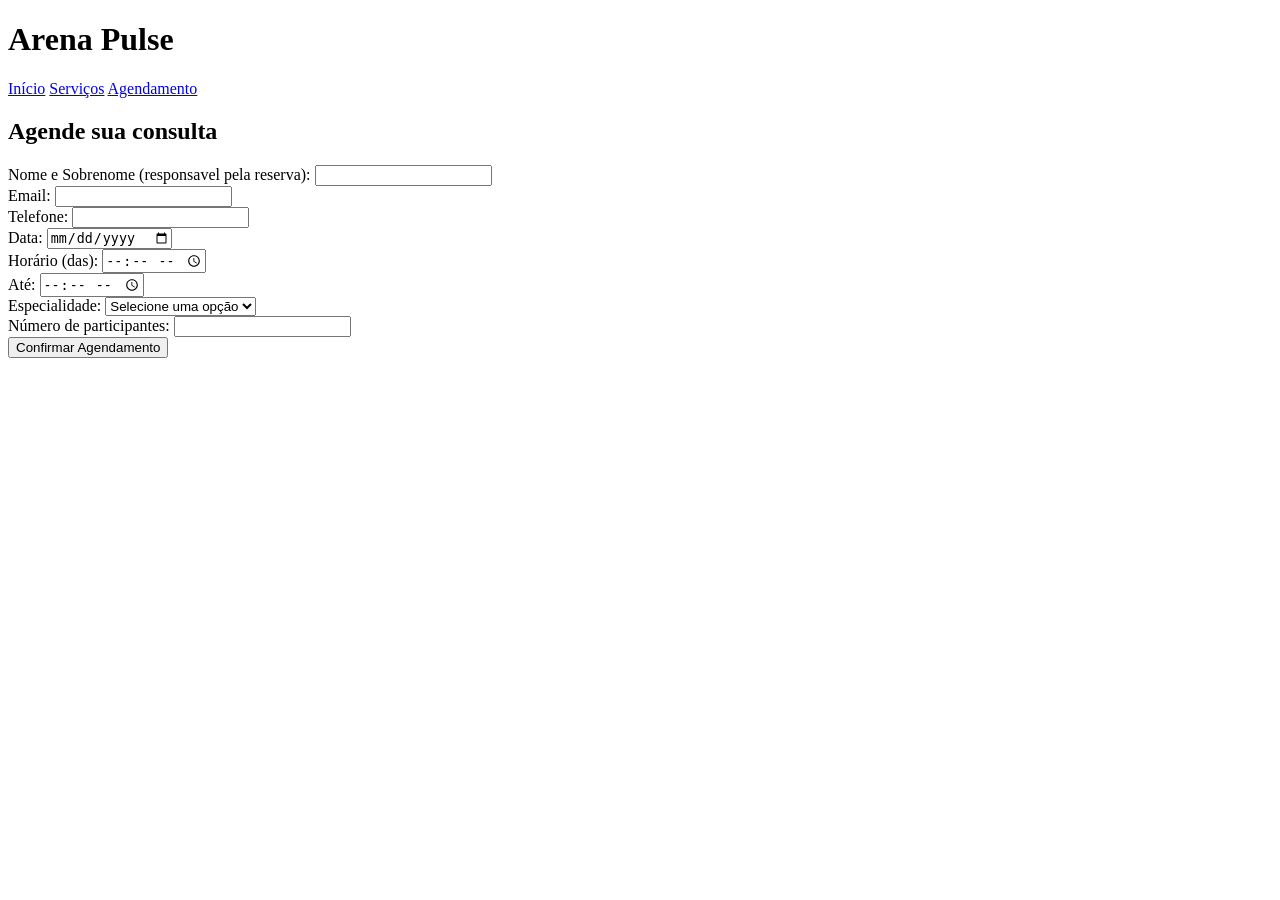
==== agendamento.html @ 3b2580d9 ""Importado a estrutura HTML de tema livre" ====
<!DOCTYPE html>
<html lang="pt-BR">

<head>
    <meta charset="UTF-8">
    <meta name="viewport" content="width=device-width, initial-scale=1.0">
    <title>Pulse Arena - Agendamento</title>
</head>

<body>
    <header>
        <h1>Arena Pulse</h1>
        <nav>
            <a href="index.html">Início</a>
            <a href="servicos.html">Serviços</a>
            <a href="agendamento.html">Agendamento</a>
        </nav>
    </header>

    <main>
        <h2>Agende sua consulta</h2>
        <form action="#" method="post">
            <label for="nome">Nome e Sobrenome (responsavel pela reserva): </label>
            <input type="text" name="nome" id="nome" required> <br>

            <label for="email">Email: </label>
            <input type="email" name="email" id="email"> <br>

            <label for="telefone">Telefone: </label>
            <input 
                type="tel" 
                name="telefone" 
                id="telefone" 
                required inputmode="numeric" 
                pattern="(?:\(?[1-9]{2}\)?\s?)?(?:9\d{4}|\d{4})-?\d{4}"
                maxlength="15"
                title="Digite com DD. Ex: (17) 98765-4321 ou 17987654321"> <br>

            <label for="data">Data: </label>
            <input type="date" name="data" id="data"> <br>

            <label for="horadas">Horário (das): </label>
            <input type="time" name="horadas" id="horadas" required> <br>

            <label for="horaate">Até: </label>
            <input type="time" name="horaate" id="horaate" required> <br>

            <label for="especialidades">Especialidade:</label>
            <select name="especialidades" id="especialidades">
                <option value="">Selecione uma opção</option>
                <option value="futsal">Futsal</option>
                <option value="volei">Vôlei</option>
                <option value="futevôlei">Fute Vôlei</option>
                <option value="basquete">Basquete</option>
                <option value="tenisdemesa">Tenis de mesa</option>
            </select>
            <br>
            <label for="participantes">Número de participantes: </label>
            <input type="text" name="participantes" id="participantes" title="Máximo de participantes por reserva: 25" required>
            <br>
            <button type="submit">Confirmar Agendamento</button>
        </form>
    </main>
</body>

</html>
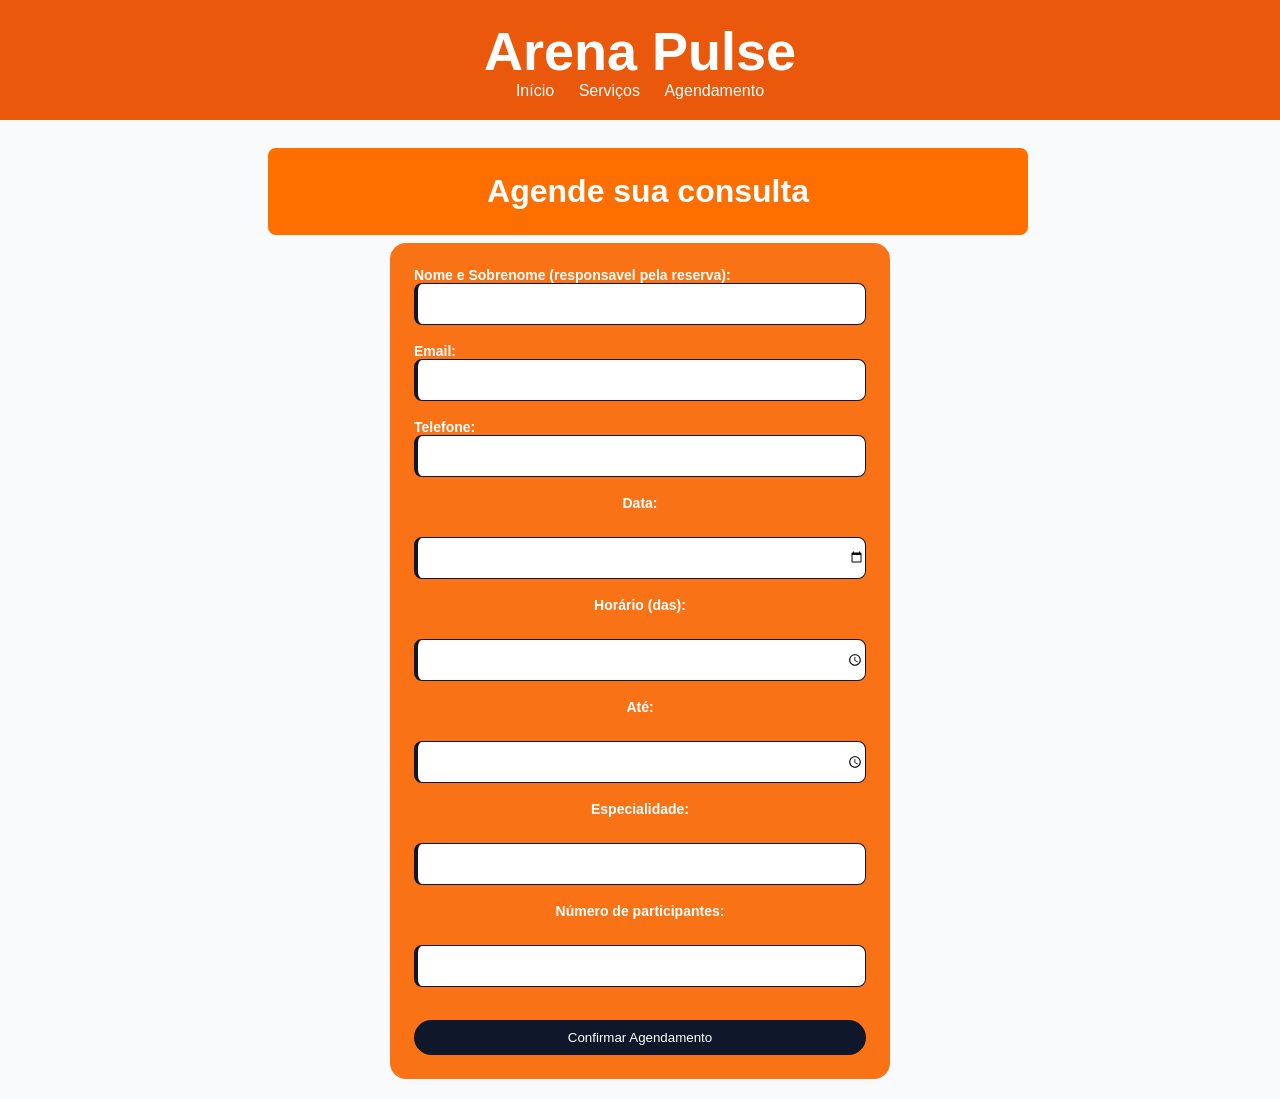
==== commit 71234332: "Aplica classes reutilizáveis, variantes e imagem de fundo com ID" ====
--- a/agendamento.html
+++ b/agendamento.html
@@ -5,6 +5,7 @@
     <meta charset="UTF-8">
     <meta name="viewport" content="width=device-width, initial-scale=1.0">
     <title>Pulse Arena - Agendamento</title>
+    <link rel="stylesheet" href="style.css">
 </head>
 
 <body>
@@ -18,16 +19,17 @@
     </header>
 
     <main>
-        <h2>Agende sua consulta</h2>
-        <form action="#" method="post">
+        <h2 class="form1">Agende sua consulta</h2>
+        <form action="#" method="post" id="formulario">
             <label for="nome">Nome e Sobrenome (responsavel pela reserva): </label>
-            <input type="text" name="nome" id="nome" required> <br>
+            <input type="text" name="nome" id="nome" required
+            class="form"> <br>
 
             <label for="email">Email: </label>
-            <input type="email" name="email" id="email"> <br>
+            <input type="email" name="email" id="email" class="form"> <br>
 
             <label for="telefone">Telefone: </label>
-            <input 
+            <input class="form"
                 type="tel" 
                 name="telefone" 
                 id="telefone" 
@@ -36,17 +38,17 @@
                 maxlength="15"
                 title="Digite com DD. Ex: (17) 98765-4321 ou 17987654321"> <br>
 
-            <label for="data">Data: </label>
-            <input type="date" name="data" id="data"> <br>
+            <label for="data" class="form2">Data: </label>
+            <input type="date" name="data" id="data" class="form3"> <br>
 
-            <label for="horadas">Horário (das): </label>
-            <input type="time" name="horadas" id="horadas" required> <br>
+            <label for="horadas" class="form2">Horário (das): </label>
+            <input type="time" name="horadas" id="horadas" required class="form3"> <br>
 
-            <label for="horaate">Até: </label>
-            <input type="time" name="horaate" id="horaate" required> <br>
+            <label for="horaate" class="form2">Até: </label>
+            <input type="time" name="horaate" id="horaate" required class="form3"> <br>
 
-            <label for="especialidades">Especialidade:</label>
-            <select name="especialidades" id="especialidades">
+            <label for="especialidades" class="form2">Especialidade:</label>
+            <select name="especialidades" id="especialidades" class="form3">
                 <option value="">Selecione uma opção</option>
                 <option value="futsal">Futsal</option>
                 <option value="volei">Vôlei</option>
@@ -55,10 +57,10 @@
                 <option value="tenisdemesa">Tenis de mesa</option>
             </select>
             <br>
-            <label for="participantes">Número de participantes: </label>
-            <input type="text" name="participantes" id="participantes" title="Máximo de participantes por reserva: 25" required>
+            <label for="participantes" class="form2">Número de participantes: </label>
+            <input type="text" name="participantes" id="participantes" title="Máximo de participantes por reserva: 25" required class="form2">
             <br>
-            <button type="submit">Confirmar Agendamento</button>
+            <button type="submit" class="botton">Confirmar Agendamento</button>
         </form>
     </main>
 </body>
--- a/style.css
+++ b/style.css
@@ -0,0 +1,193 @@
+* {
+  margin: 0;
+  padding: 0;
+  box-sizing: border-box;
+}
+
+body {
+  background-color: #F8FAFC;
+  color: #0F172A;
+  font-family: sans-serif;
+}
+
+h1 {
+    font-size: 54px;
+}
+
+h2 {
+    margin: 8px;
+    font-size: 32px;
+}
+
+header {
+  background-color: #EA580C;
+  padding: 20px;
+  text-align: center;
+  color: #ffffff;
+}
+
+footer {
+  background-color: #EA580C;
+  padding: 20px;
+  text-align: center;
+  color: #ffffff;
+}
+
+main {
+  max-width: 800px;
+  margin: 0 auto;
+  padding: 20px;
+}
+
+nav a {
+  color: #ffffff;
+  text-decoration: none;
+  margin: 0 10px;
+}
+
+nav li {
+    display: inline-block;
+    margin: 0 16px;
+}
+
+label {
+    display: block;
+    width: 100%;
+    text-align: left;
+    font-size: 14px;
+    font-weight: bold;
+    background: transparent !important;
+    border: none !important;
+}
+
+textarea {
+    width: 100%;
+    border-radius: 8px;
+    border-left: 4px solid #1e293b;
+}
+
+.form {
+    display: block;
+    text-align: center;
+    width: 100%;
+    height: 42px;
+    padding: 8px;
+    border-radius: 8px;
+    border: 0.5px solid #0F172A;
+    border-left: 4px solid #0F172A;
+    color: #FFFFFF;
+}
+
+.form1 {
+    display: block;
+    width: 100%;
+    padding: 25px;
+    color: #FFFFFF;
+    text-align: center;
+    border-radius: 8px;
+    background-color: #ff6f00;
+
+}
+
+.form2 {
+    display: block;
+    width: 100%;
+    height: 42px;
+    text-align: center;
+    border-radius: 8px;
+    border: 1px solid #0F172A;
+    background-color: #ffffff;
+    border-left: 4px solid #0F172A;
+    color: #FFFFFF;
+}
+
+.form3 {
+    display: block;
+    width: 100%;
+    height: 42px;
+    text-align: center;
+    border-radius: 8px;
+    border: 1px solid #0F172A;
+    background-color: #ffffff;
+    border-left: 4px solid #0F172A;
+    color: #FFFFFF;
+}
+
+.botton {
+    display: block;
+    width: 100%;
+    padding: 10px;
+    margin-top: 15px;
+    background-color: #0F172A;
+    color: #FFFFFF;
+    border: none;
+    border-radius: 50px;
+    cursor: pointer;
+}
+
+.foto {
+    background-image: #e2e8f0;
+    background-size: cover;
+    background-position: center;
+    height: 400px;
+    width: 100%;
+    border-radius: 4px;
+    margin-bottom: 12px;
+}
+
+.card {
+    background-color:antiquewhite;
+    border: 1px solid #E2E8F0;
+    border-radius: 12px;
+    padding: 24px;
+    margin-bottom: 16px;
+    margin-top: 16px;
+    text-align: center;
+}
+
+.tabela_servicos {
+    width: 100%;
+    max-width: 700px;
+    margin: 20px auto;
+    background-color: #FFFFFF;
+    border-collapse: collapse;
+    border-radius: 8px;
+    box-shadow: 0 4px 6px -1px;
+}
+
+.tabela_servicos th {
+    background-color: #EA580C;
+    color: #ffffff;
+    padding: 12px;
+    text-align: left;
+    overflow: hidden;
+}
+
+.tabela_servicos td {
+    padding: 12px;
+    border-bottom: 1px solid #101010;
+}
+.tabela_servicos_pdf {
+    text-decoration: none;
+    color: #EA580C;
+    font-weight: bold;
+}
+
+.sobrenos {
+    color: #ffffff ;
+    margin-bottom: 16px;
+}
+
+/* Seletor de ID */
+#formulario {
+    max-width: 500px;
+    margin: 0 auto;
+    background-color: #F97316;
+    color: #FFFFFF;
+    padding: 24px;
+    border-radius: 16px;
+}
+
+#foto-fachada {
+    background-image: url("fachada_arena.jpg")
+}
